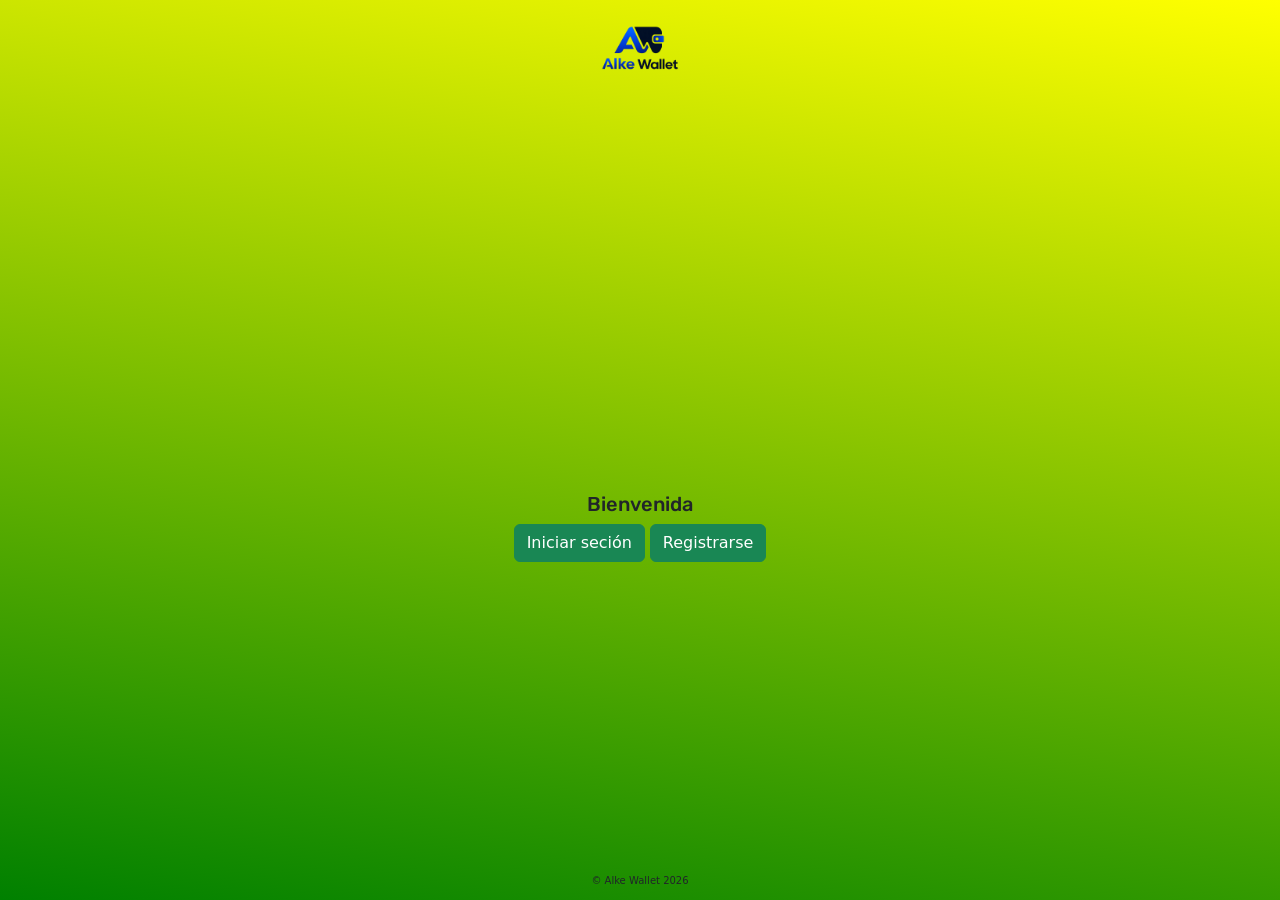
==== index.html @ 302212e8 "agregando archivos" ====
<!DOCTYPE html>
<html lang="es">
<head>
    <meta charset="UTF-8">
    <meta name="viewport" content="width=device-width, initial-scale=1.0">
    <title>Inicio</title>
    <link rel="stylesheet" href="	https://cdn.jsdelivr.net/npm/bootstrap@5.3.8/dist/css/bootstrap.min.css">
    <link rel="stylesheet" href="assets/css/estilo.css">
</head>
<body>
  <header>
    <h1 class="text-center"><img src="assets/img/Logo Alke Wallet sin fondo.png" alt="Logo" height="100px"></h1>
    
  </header>
  <main>
    <div class="container">
      <div class="row justify-content-center">
        <div class="col 12 com md 8 text-center" >
          <h2>Bienvenida</h2>
          <a class="btn btn-success" href="login.html">Iniciar seción</a>
          <a class="btn btn-success" href="registro.html">Registrarse</a>         


        </div>
      </div>
    </div>
  </main>
<footer>
  <p class="text-center">© Alke Wallet 2026</p>
</footer>



    
    <script src="https://cdn.jsdelivr.net/npm/bootstrap@5.3.8/dist/js/bootstrap.bundle.min.js"></script>

</body>
</html>
---- assets/css/estilo.css ----
@import url('https://fonts.googleapis.com/css2?family=Chelsea+Market&family=Rubik:ital,wght@0,300..900;1,300..900&display=swap');
*{
    padding: 0;
    margin: 0;
    box-sizing: border-box;
}
body{
    background:linear-gradient(10deg,green,yellow);
    font-size: 15px;
}

h1, h2, h3, h4,h5,h6{
    font-family: "Rubik", sans-serif;
    font-size: 20px;
}
header{
    height: 20vh;
}
main{
    height: 77vh;
    display: flex;
    justify-content: center;
    align-items: center;
}
footer{
    height: 3vh;
    font-size: 10px;
}
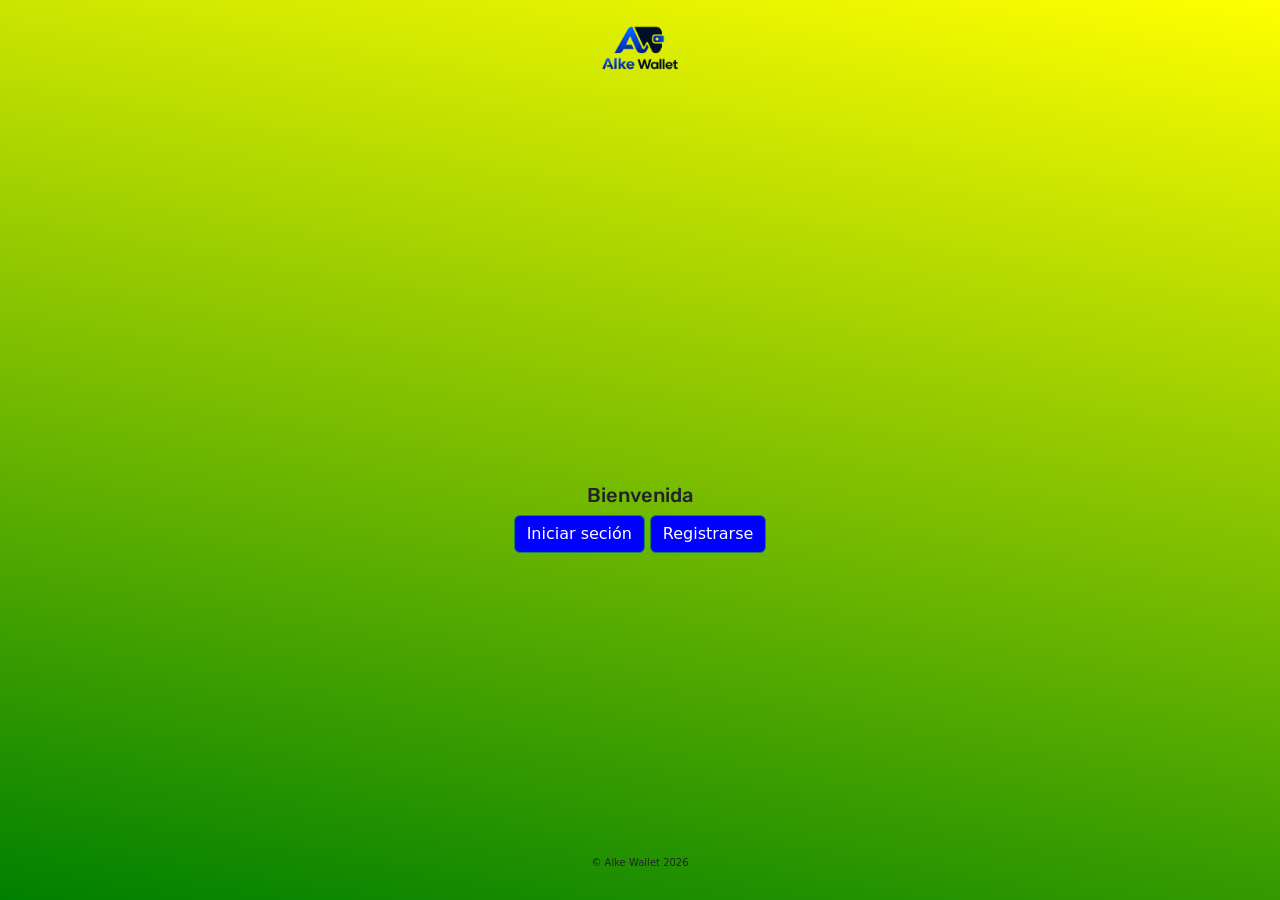
==== commit 65fcaf8a: "Agrega funcionalidad de login y cierre de sesión" ====
--- a/index.html
+++ b/index.html
@@ -15,7 +15,7 @@
   <main>
     <div class="container">
       <div class="row justify-content-center">
-        <div class="col 12 com md 8 text-center" >
+        <div class="col 12 com md 8 text-center">
           <h2>Bienvenida</h2>
           <a class="btn btn-success" href="login.html">Iniciar seción</a>
           <a class="btn btn-success" href="registro.html">Registrarse</a>         
--- a/assets/css/estilo.css
+++ b/assets/css/estilo.css
@@ -15,14 +15,44 @@
 }
 header{
     height: 20vh;
+    padding: 0 20px;
 }
 main{
-    height: 77vh;
+    min-height: 75vh;
     display: flex;
     justify-content: center;
     align-items: center;
 }
 footer{
-    height: 3vh;
+    height: 5vh;
     font-size: 10px;
 }
+
+
+a{
+    color:rgb(75, 47, 255);
+    font-weight: bolder;
+    text-decoration: none;
+}
+.card{
+    background-color: rgba(153, 205, 50, 0.053);
+    text-align: center;
+}
+.alert-danger{
+    background-color: aqua;
+    color: black;
+    border-color: blueviolet;
+    
+}
+i{
+    color: blue;
+
+    
+}
+.btn{
+    background-color: blue;
+}
+#salir{
+    background-color: red;
+    color:white;
+}
